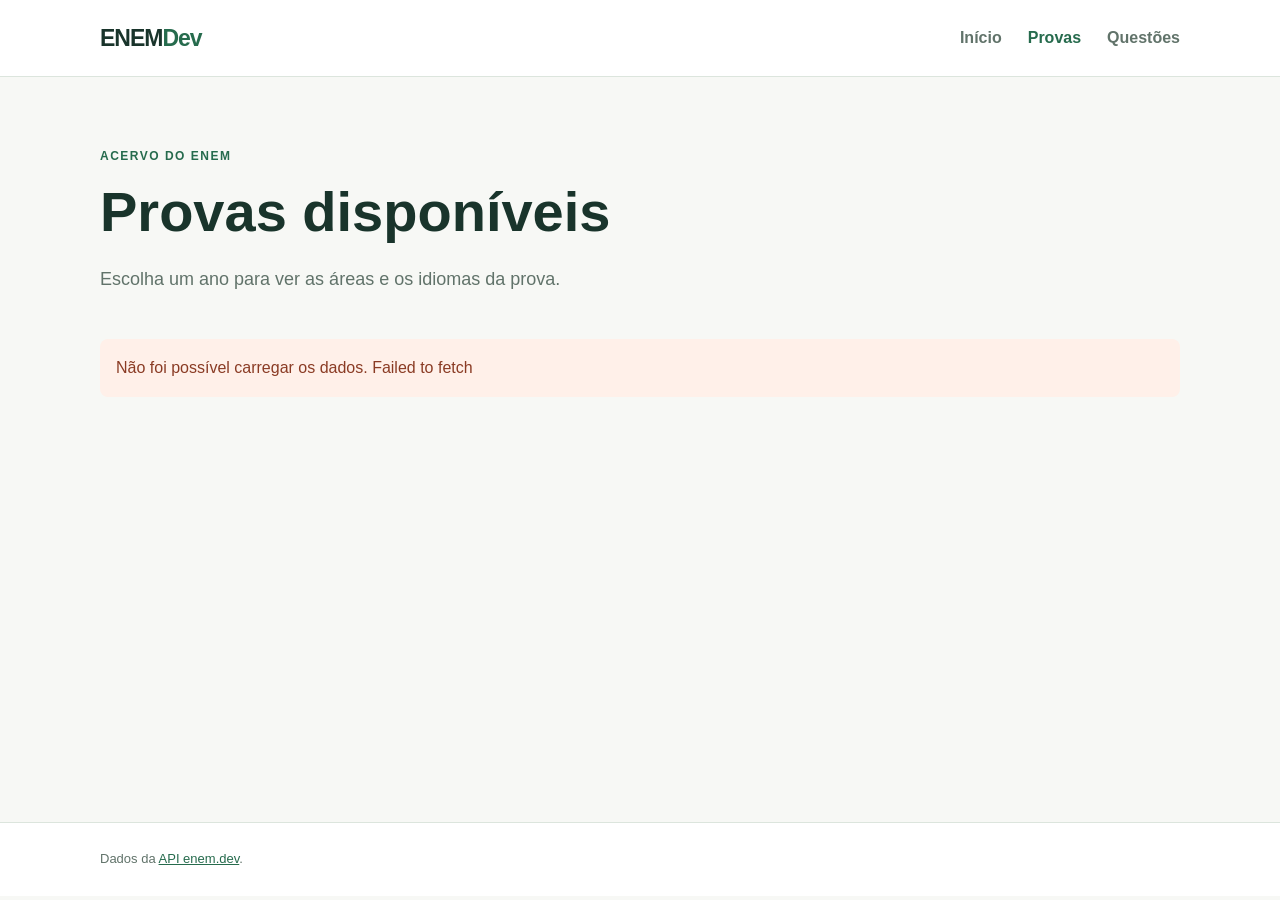
==== web/enem.html @ fb2fa078 "terminar" ====
<!DOCTYPE html>
<html lang="pt-BR">

<head>
  <meta charset="UTF-8">
  <meta name="viewport" content="width=device-width, initial-scale=1.0">
  <title>Provas | ENEM Dev</title>
  <link rel="stylesheet" href="style.css">
  <script src="script.js" defer></script>
</head>

<body data-page="provas">
  <header class="site-header">
    <div class="container header-content">
      <a class="logo" href="home.html">ENEM<span>Dev</span></a>

      <nav aria-label="Navegação principal">
        <a href="home.html">Início</a>
        <a class="active" href="enem.html">Provas</a>
        <a href="questoes.html">Questões</a>
      </nav>
    </div>
  </header>

  <main class="container page-content">
    <section class="page-heading">
      <p class="tag">ACERVO DO ENEM</p>
      <h1>Provas disponíveis</h1>
      <p>Escolha um ano para ver as áreas e os idiomas da prova.</p>
    </section>

    <p id="provas-status" class="status" role="status">Carregando provas...</p>
    <div id="lista-provas" class="exam-grid"></div>

    <section id="detalhes-prova" class="detail-box" hidden>
      <h2 id="titulo-prova"></h2>
      <p id="info-prova"></p>
      <div id="areas-prova" class="chips"></div>
      <a id="link-questoes" class="button" href="questoes.html">Ver questões da prova</a>
    </section>
  </main>

  <footer class="site-footer">
    <div class="container">
      Dados da <a href="https://docs.enem.dev/api-reference/provas/listar-provas" target="_blank" rel="noopener noreferrer">API enem.dev</a>.
    </div>
  </footer>
</body>

</html>
---- web/style.css ----
:root {
  --background: #f7f8f5;
  --surface: #ffffff;
  --text: #19342b;
  --muted: #61736a;
  --border: #dce5dd;
  --green: #266b4d;
  --light-green: #e8f2e8;
}

* {
  box-sizing: border-box;
}

body {
  margin: 0;
  background: var(--background);
  color: var(--text);
  font-family: Arial, Helvetica, sans-serif;
  line-height: 1.6;
}

button,
select {
  font: inherit;
}

a {
  color: inherit;
  text-decoration: none;
}

img {
  max-width: 100%;
  height: auto;
}

[hidden] {
  display: none !important;
}

.container {
  width: min(1080px, calc(100% - 40px));
  margin: 0 auto;
}

.site-header {
  background: var(--surface);
  border-bottom: 1px solid var(--border);
}

.header-content {
  min-height: 76px;
  display: flex;
  align-items: center;
  justify-content: space-between;
  gap: 24px;
}

.logo {
  font-size: 23px;
  font-weight: 800;
  letter-spacing: -1px;
}

.logo span {
  color: var(--green);
}

nav {
  display: flex;
  gap: 26px;
}

nav a {
  color: var(--muted);
  font-weight: 600;
}

nav a:hover,
nav a.active {
  color: var(--green);
}

h1,
h2,
h3 {
  line-height: 1.2;
}

h1 {
  font-size: clamp(36px, 5vw, 56px);
  margin: 12px 0 20px;
}

h2 {
  font-size: 27px;
  margin: 0 0 12px;
}

h3 {
  font-size: 20px;
  margin: 0 0 10px;
}

p {
  margin-top: 0;
}

.tag {
  color: var(--green);
  font-size: 12px;
  font-weight: 800;
  letter-spacing: 1.5px;
}

.intro {
  padding: 100px 0 110px;
  max-width: 720px;
}

.intro > p:not(.tag),
.page-heading > p:not(.tag) {
  color: var(--muted);
  font-size: 18px;
  max-width: 620px;
}

.button {
  display: inline-block;
  border: 0;
  border-radius: 8px;
  background: var(--green);
  color: white;
  padding: 13px 20px;
  font-weight: 700;
  cursor: pointer;
}

.button:hover {
  background: #1b523a;
}

.intro .button {
  margin-top: 14px;
}

.section {
  padding-bottom: 90px;
}

.section-title {
  margin-bottom: 26px;
}

.section-title p,
.note {
  color: var(--muted);
}

.area-grid {
  display: grid;
  grid-template-columns: repeat(2, 1fr);
  gap: 18px;
}

.area-card,
.exam-card,
.question-card,
.detail-box {
  background: var(--surface);
  border: 1px solid var(--border);
  border-radius: 12px;
}

.area-card {
  padding: 28px;
}

.area-card:hover,
.exam-card:hover,
.question-card:hover {
  border-color: var(--green);
}

.area-icon {
  display: inline-block;
  margin-bottom: 24px;
  color: var(--green);
  font-size: 26px;
  font-weight: 800;
}

.area-card p {
  color: var(--muted);
  margin-bottom: 24px;
}

.card-link {
  color: var(--green);
  font-weight: 700;
}

.note {
  font-size: 13px;
  margin-top: 18px;
}

.simple-banner {
  display: flex;
  justify-content: space-between;
  align-items: center;
  gap: 25px;
  margin-bottom: 90px;
  padding: 35px;
  border-radius: 12px;
  background: var(--light-green);
}

.simple-banner p {
  margin-bottom: 0;
}

.button-light {
  background: white;
  color: var(--green);
  white-space: nowrap;
}

.button-light:hover {
  background: #f5faf5;
}

.page-content {
  min-height: calc(100vh - 155px);
  padding-top: 70px;
  padding-bottom: 100px;
}

.page-heading {
  margin-bottom: 45px;
}

.status {
  padding: 16px;
  border-radius: 8px;
  background: var(--light-green);
  color: var(--green);
}

.status.error {
  background: #fff0e9;
  color: #8a3b24;
}

.exam-grid {
  display: grid;
  grid-template-columns: repeat(3, 1fr);
  gap: 16px;
}

.exam-card {
  padding: 25px;
  text-align: left;
  cursor: pointer;
}

.exam-card strong {
  display: block;
  font-size: 26px;
  margin-bottom: 10px;
}

.exam-card span {
  color: var(--muted);
  font-size: 14px;
}

.detail-box {
  margin-top: 35px;
  padding: 30px;
  scroll-margin-top: 24px;
}

.detail-box p {
  color: var(--muted);
}

.chips {
  display: flex;
  flex-wrap: wrap;
  gap: 8px;
  margin: 22px 0 28px;
}

.chips span {
  border-radius: 30px;
  background: var(--light-green);
  padding: 8px 12px;
  color: var(--green);
  font-size: 13px;
  font-weight: 700;
}

.filters {
  display: grid;
  grid-template-columns: repeat(3, 1fr);
  gap: 16px;
}

.filters label {
  font-size: 14px;
  font-weight: 700;
}

.filters select {
  display: block;
  width: 100%;
  margin-top: 8px;
  padding: 12px;
  border: 1px solid var(--border);
  border-radius: 8px;
  background: white;
  color: var(--text);
}

.question-list {
  display: grid;
  gap: 12px;
}

.question-card {
  width: 100%;
  padding: 18px 22px;
  text-align: left;
  cursor: pointer;
}

.question-card strong {
  display: block;
  font-size: 17px;
}

.question-card span {
  color: var(--muted);
  font-size: 13px;
}

.pagination {
  display: flex;
  justify-content: space-between;
  align-items: center;
  gap: 12px;
  margin-top: 25px;
}

.pagination button,
.close-button {
  border: 1px solid var(--border);
  border-radius: 8px;
  background: white;
  padding: 9px 13px;
  cursor: pointer;
}

.pagination button:disabled {
  opacity: 0.4;
  cursor: default;
}

.detail-header {
  display: flex;
  justify-content: space-between;
  gap: 16px;
}

.close-button {
  align-self: flex-start;
  font-size: 24px;
  line-height: 1;
}

.question-detail #enunciado p,
.question-detail #enunciado div {
  color: var(--text);
}

.question-detail img {
  display: block;
  max-height: 500px;
  margin: 16px 0;
}

.alternative {
  display: flex;
  gap: 14px;
  width: 100%;
  margin-top: 10px;
  padding: 14px;
  border: 1px solid var(--border);
  border-radius: 8px;
  background: white;
  text-align: left;
  cursor: pointer;
}

.alternative strong {
  color: var(--green);
}

.alternative.correct {
  border-color: #41905d;
  background: #ebf7ee;
}

.alternative.wrong {
  border-color: #d2785c;
  background: #fff0e9;
}

.answer-message {
  margin: 20px 0 0;
  font-weight: 700;
}

.site-footer {
  border-top: 1px solid var(--border);
  background: white;
  color: var(--muted);
  font-size: 13px;
  padding: 26px 0;
}

.site-footer a {
  color: var(--green);
  text-decoration: underline;
}

@media (max-width: 700px) {
  .header-content,
  .simple-banner {
    flex-direction: column;
    align-items: flex-start;
    padding-top: 18px;
    padding-bottom: 18px;
  }

  nav {
    gap: 18px;
  }

  .intro {
    padding: 70px 0;
  }

  .area-grid,
  .exam-grid,
  .filters {
    grid-template-columns: 1fr;
  }

  .page-content {
    padding-top: 50px;
  }
}
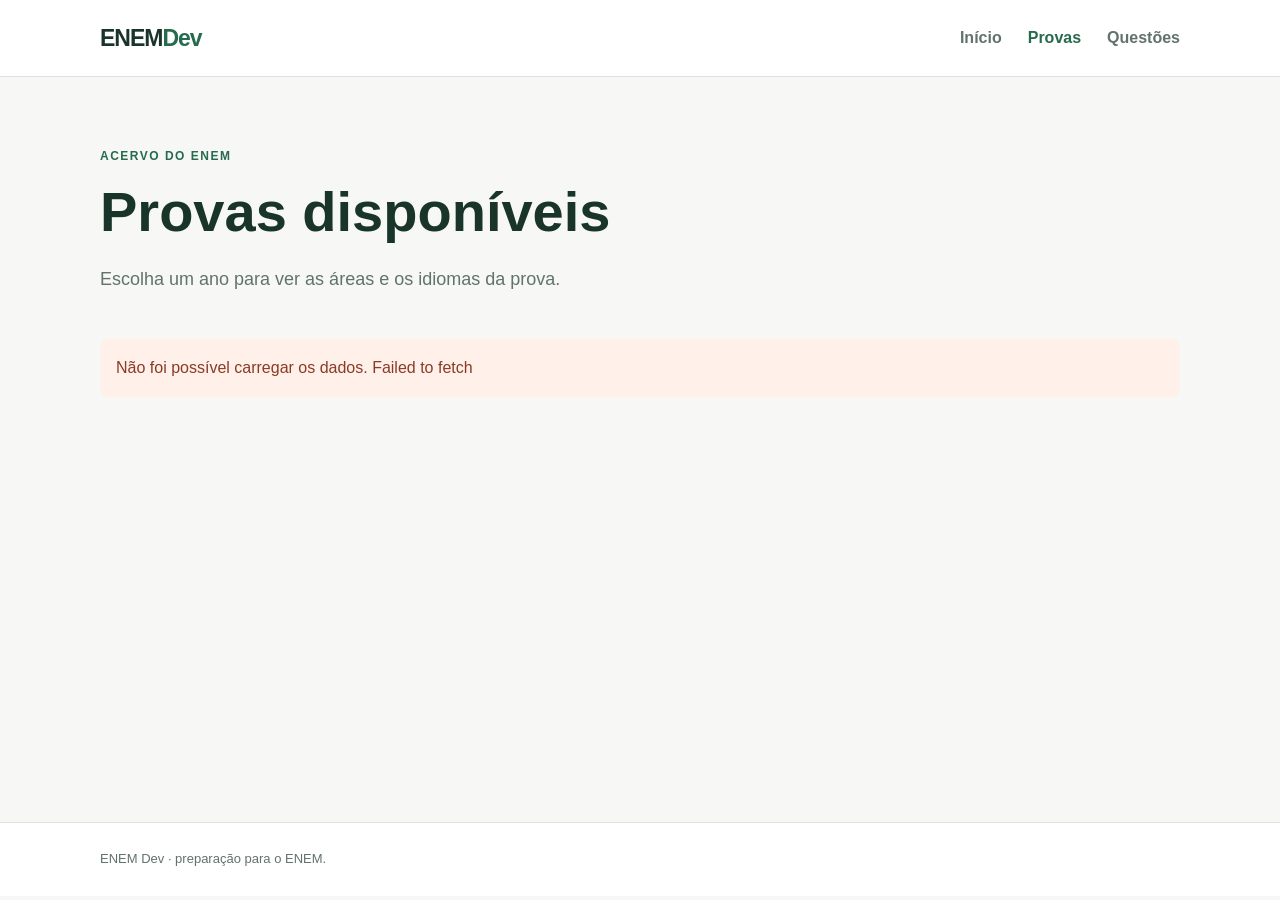
==== commit 8d1c7949: "site enemdev" ====
--- a/web/enem.html
+++ b/web/enem.html
@@ -42,7 +42,7 @@
 
   <footer class="site-footer">
     <div class="container">
-      Dados da <a href="https://docs.enem.dev/api-reference/provas/listar-provas" target="_blank" rel="noopener noreferrer">API enem.dev</a>.
+      ENEM Dev · preparação para o ENEM.
     </div>
   </footer>
 </body>
--- a/web/style.css
+++ b/web/style.css
@@ -177,7 +177,6 @@
   padding: 28px;
 }
 
-.area-card:hover,
 .exam-card:hover,
 .question-card:hover {
   border-color: var(--green);
@@ -193,12 +192,7 @@
 
 .area-card p {
   color: var(--muted);
-  margin-bottom: 24px;
-}
-
-.card-link {
-  color: var(--green);
-  font-weight: 700;
+  margin-bottom: 0;
 }
 
 .note {
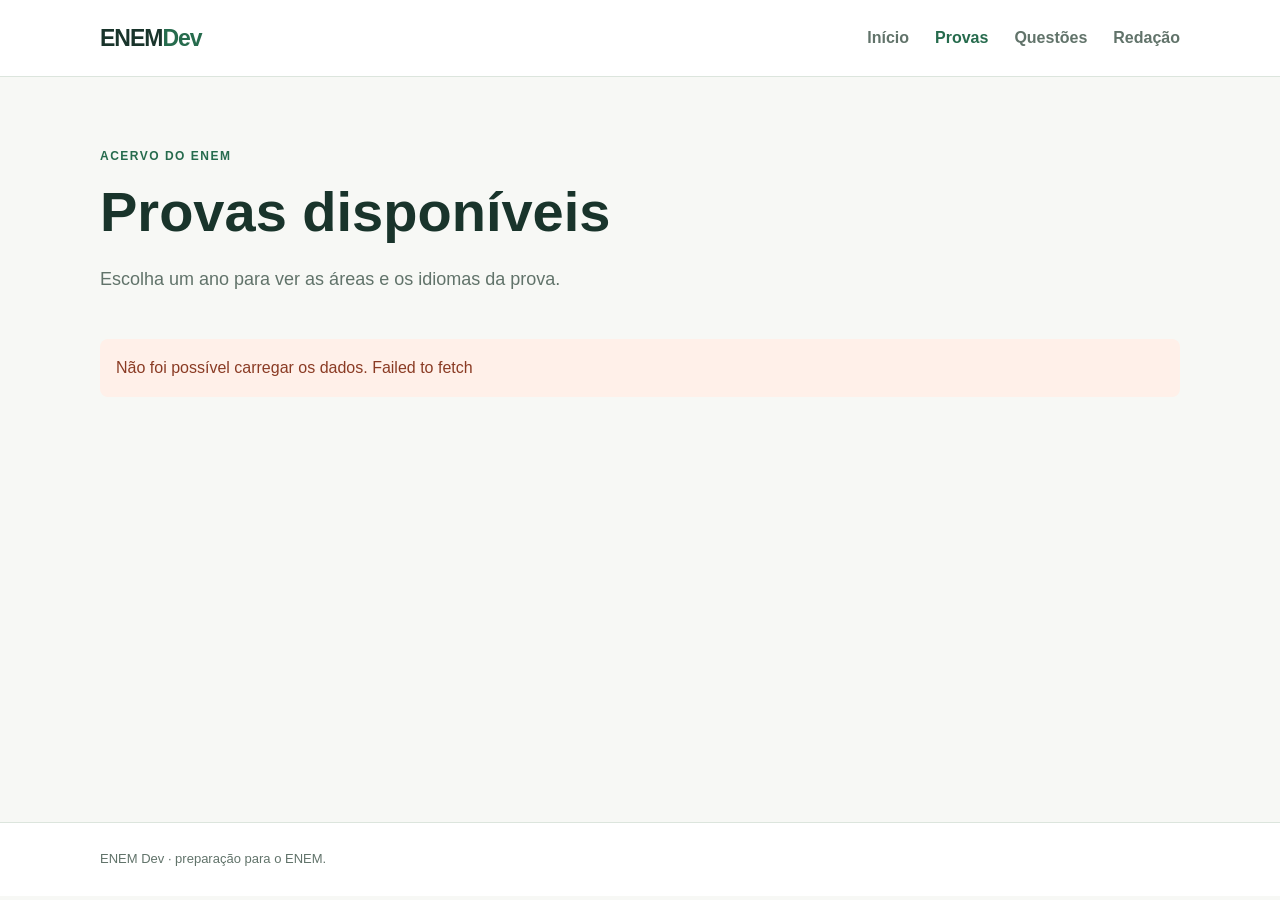
==== commit 0963a87e: "redacao" ====
--- a/web/enem.html
+++ b/web/enem.html
@@ -18,6 +18,7 @@
         <a href="home.html">Início</a>
         <a class="active" href="enem.html">Provas</a>
         <a href="questoes.html">Questões</a>
+        <a href="redacao.html">Redação</a>
       </nav>
     </div>
   </header>
--- a/web/style.css
+++ b/web/style.css
@@ -215,6 +215,14 @@
   margin-bottom: 0;
 }
 
+.proof-banner {
+  margin-bottom: 18px;
+}
+
+.writing-banner {
+  background: #e7f0f7;
+}
+
 .button-light {
   background: white;
   color: var(--green);
@@ -362,16 +370,79 @@
   cursor: default;
 }
 
-.detail-header {
+.question-detail {
+  position: fixed;
+  inset: 0;
+  width: 100vw;
+  height: 100vh;
+  height: 100dvh;
+  max-width: none;
+  max-height: none;
+  margin: 0;
+  padding: 0;
+  border: 0;
+  border-radius: 0;
+  background: var(--background);
+  color: var(--text);
+  overflow-y: auto;
+}
+
+body.question-open {
+  overflow: hidden;
+}
+
+.question-topbar {
+  position: sticky;
+  top: 0;
+  z-index: 2;
+  background: white;
+  border-bottom: 1px solid var(--border);
+}
+
+.question-topbar-inner {
   display: flex;
+  align-items: center;
   justify-content: space-between;
+  width: min(1080px, 100%);
+  min-height: 72px;
+  margin: 0 auto;
+  padding: 12px 24px;
   gap: 16px;
 }
 
+.question-topbar-inner > span {
+  color: var(--muted);
+  font-size: 14px;
+  font-weight: 700;
+}
+
+.question-topbar-actions {
+  display: flex;
+  align-items: center;
+  gap: 10px;
+}
+
+.question-topbar-actions .button,
+.question-topbar-actions .secondary-button {
+  padding: 9px 13px;
+}
+
 .close-button {
-  align-self: flex-start;
   font-size: 24px;
   line-height: 1;
+}
+
+.question-content {
+  width: min(860px, calc(100% - 40px));
+  margin: 32px auto 80px;
+  padding: 34px;
+  border: 1px solid var(--border);
+  border-radius: 12px;
+  background: white;
+}
+
+.question-content h2 {
+  margin-bottom: 26px;
 }
 
 .question-detail #enunciado p,
@@ -417,6 +488,17 @@
   font-weight: 700;
 }
 
+.question-topbar-actions button:disabled {
+  opacity: 0.5;
+  cursor: wait;
+}
+
+.question-end {
+  margin-top: 24px;
+  color: var(--green);
+  font-weight: 700;
+}
+
 .site-footer {
   border-top: 1px solid var(--border);
   background: white;
@@ -428,6 +510,267 @@
 .site-footer a {
   color: var(--green);
   text-decoration: underline;
+}
+
+.writing-info {
+  padding: 24px 28px;
+  border: 1px solid #cbded1;
+  border-radius: 12px;
+  background: var(--light-green);
+}
+
+.writing-info p {
+  max-width: 820px;
+  margin: 8px 0;
+}
+
+.writing-info a {
+  color: var(--green);
+  font-weight: 700;
+  text-decoration: underline;
+}
+
+.writing-section {
+  padding-top: 65px;
+  padding-bottom: 0;
+}
+
+.theme-grid {
+  display: grid;
+  grid-template-columns: repeat(2, 1fr);
+  gap: 14px;
+}
+
+.theme-card {
+  min-height: 135px;
+  padding: 22px;
+  border: 1px solid var(--border);
+  border-radius: 12px;
+  background: white;
+  color: var(--text);
+  text-align: left;
+  cursor: pointer;
+}
+
+.theme-card:hover,
+.theme-card[aria-pressed="true"] {
+  border-color: var(--green);
+  background: #f4faf4;
+}
+
+.theme-card span {
+  display: block;
+  margin-bottom: 10px;
+  color: var(--green);
+  font-size: 11px;
+  font-weight: 800;
+  letter-spacing: 1px;
+}
+
+.theme-card strong {
+  display: block;
+  font-size: 17px;
+  line-height: 1.4;
+}
+
+.custom-theme {
+  display: block;
+  margin-top: 24px;
+  font-weight: 700;
+}
+
+.custom-theme input {
+  display: block;
+  width: 100%;
+  margin-top: 8px;
+  padding: 13px 15px;
+  border: 1px solid var(--border);
+  border-radius: 8px;
+  background: white;
+  font: inherit;
+}
+
+.editor-toolbar {
+  display: grid;
+  grid-template-columns: 170px 170px max-content max-content;
+  align-items: end;
+  gap: 12px;
+  max-width: 820px;
+  margin: 24px 0;
+}
+
+.editor-toolbar label {
+  font-size: 13px;
+  font-weight: 700;
+}
+
+.editor-toolbar select {
+  display: block;
+  min-width: 145px;
+  margin-top: 6px;
+  padding: 10px;
+  border: 1px solid var(--border);
+  border-radius: 8px;
+  background: white;
+}
+
+.secondary-button {
+  padding: 10px 14px;
+  border: 1px solid var(--border);
+  border-radius: 8px;
+  background: white;
+  color: var(--green);
+  font-weight: 700;
+  cursor: pointer;
+}
+
+.secondary-button:hover {
+  border-color: var(--green);
+}
+
+.editor-label {
+  display: block;
+  margin-bottom: 4px;
+  font-weight: 700;
+}
+
+.editor-hint {
+  max-width: 820px;
+  margin-bottom: 12px;
+  color: var(--muted);
+  font-size: 13px;
+}
+
+.writing-sheet {
+  width: min(820px, 100%);
+}
+
+.paper {
+  --paper-line: 32px;
+  position: relative;
+  width: 100%;
+  height: 1012px;
+  overflow: hidden;
+  border: 1px solid #cbd9d0;
+  border-radius: 8px;
+  background: #fffefa;
+  box-shadow: 0 12px 30px rgba(25, 52, 43, 0.07);
+}
+
+.paper::before {
+  content: '';
+  position: absolute;
+  z-index: 1;
+  top: 0;
+  bottom: 0;
+  left: 57px;
+  width: 1px;
+  background: #e6b9ac;
+  pointer-events: none;
+}
+
+.paper::after {
+  content: 'FOLHA DE RASCUNHO · 30 LINHAS';
+  position: absolute;
+  top: 7px;
+  right: 18px;
+  color: #8ca299;
+  font-size: 10px;
+  font-weight: 700;
+  letter-spacing: 1px;
+  pointer-events: none;
+}
+
+.paper:focus-within {
+  outline: 2px solid var(--green);
+  outline-offset: 2px;
+}
+
+#rascunho {
+  display: block;
+  width: 100%;
+  height: 100%;
+  padding: 26px 24px 26px 74px;
+  border: 0;
+  border-radius: 0;
+  background-color: transparent;
+  background-image:
+    linear-gradient(to bottom, #fffefa 0 26px, transparent 26px),
+    repeating-linear-gradient(
+      to bottom,
+      transparent 0,
+      transparent 31px,
+      #dce7e1 31px,
+      #dce7e1 32px
+    );
+  background-position: 0 0, 0 26px;
+  background-repeat: no-repeat, repeat;
+  color: var(--text);
+  line-height: var(--paper-line);
+  tab-size: 4;
+  resize: none;
+  overflow-y: auto;
+}
+
+.custom-theme input:focus,
+.editor-toolbar select:focus {
+  outline: 2px solid var(--green);
+  outline-offset: 2px;
+}
+
+.editor-measure {
+  position: absolute;
+  top: -9999px;
+  left: 0;
+  box-sizing: border-box;
+  height: auto;
+  border: 0;
+  visibility: hidden;
+  white-space: pre-wrap;
+  overflow-wrap: break-word;
+  tab-size: 4;
+}
+
+.editor-stats {
+  display: grid;
+  grid-template-columns: repeat(3, max-content);
+  gap: 22px;
+  margin: 16px 0 10px;
+  color: var(--muted);
+  font-size: 13px;
+  font-weight: 700;
+}
+
+.editor-stats.over-limit {
+  color: #a53b2b;
+}
+
+.line-progress {
+  height: 7px;
+  overflow: hidden;
+  border-radius: 20px;
+  background: var(--border);
+}
+
+.line-progress span {
+  display: block;
+  width: 0;
+  height: 100%;
+  background: var(--green);
+  transition: width 0.2s;
+}
+
+.line-progress.over-limit span {
+  background: #c75a42;
+}
+
+.line-warning {
+  margin: 16px 0;
+  padding: 14px 16px;
+  border-radius: 8px;
+  background: #fff0e9;
+  color: #8a3b24;
+  font-weight: 700;
 }
 
 @media (max-width: 700px) {
@@ -449,11 +792,50 @@
 
   .area-grid,
   .exam-grid,
-  .filters {
+  .filters,
+  .theme-grid {
     grid-template-columns: 1fr;
   }
 
   .page-content {
     padding-top: 50px;
   }
-}
+
+  .editor-toolbar {
+    grid-template-columns: repeat(2, minmax(0, 1fr));
+  }
+
+  .editor-toolbar select,
+  .editor-toolbar button {
+    width: 100%;
+  }
+
+  .paper::before {
+    left: 40px;
+  }
+
+  #rascunho {
+    padding-left: 52px;
+  }
+
+  .editor-stats {
+    grid-template-columns: 1fr;
+    gap: 4px;
+  }
+
+  .question-topbar-inner {
+    display: block;
+    padding: 12px 16px;
+  }
+
+  .question-topbar-actions {
+    justify-content: space-between;
+    margin-top: 8px;
+  }
+
+  .question-content {
+    width: calc(100% - 24px);
+    margin: 16px auto 40px;
+    padding: 20px;
+  }
+}
